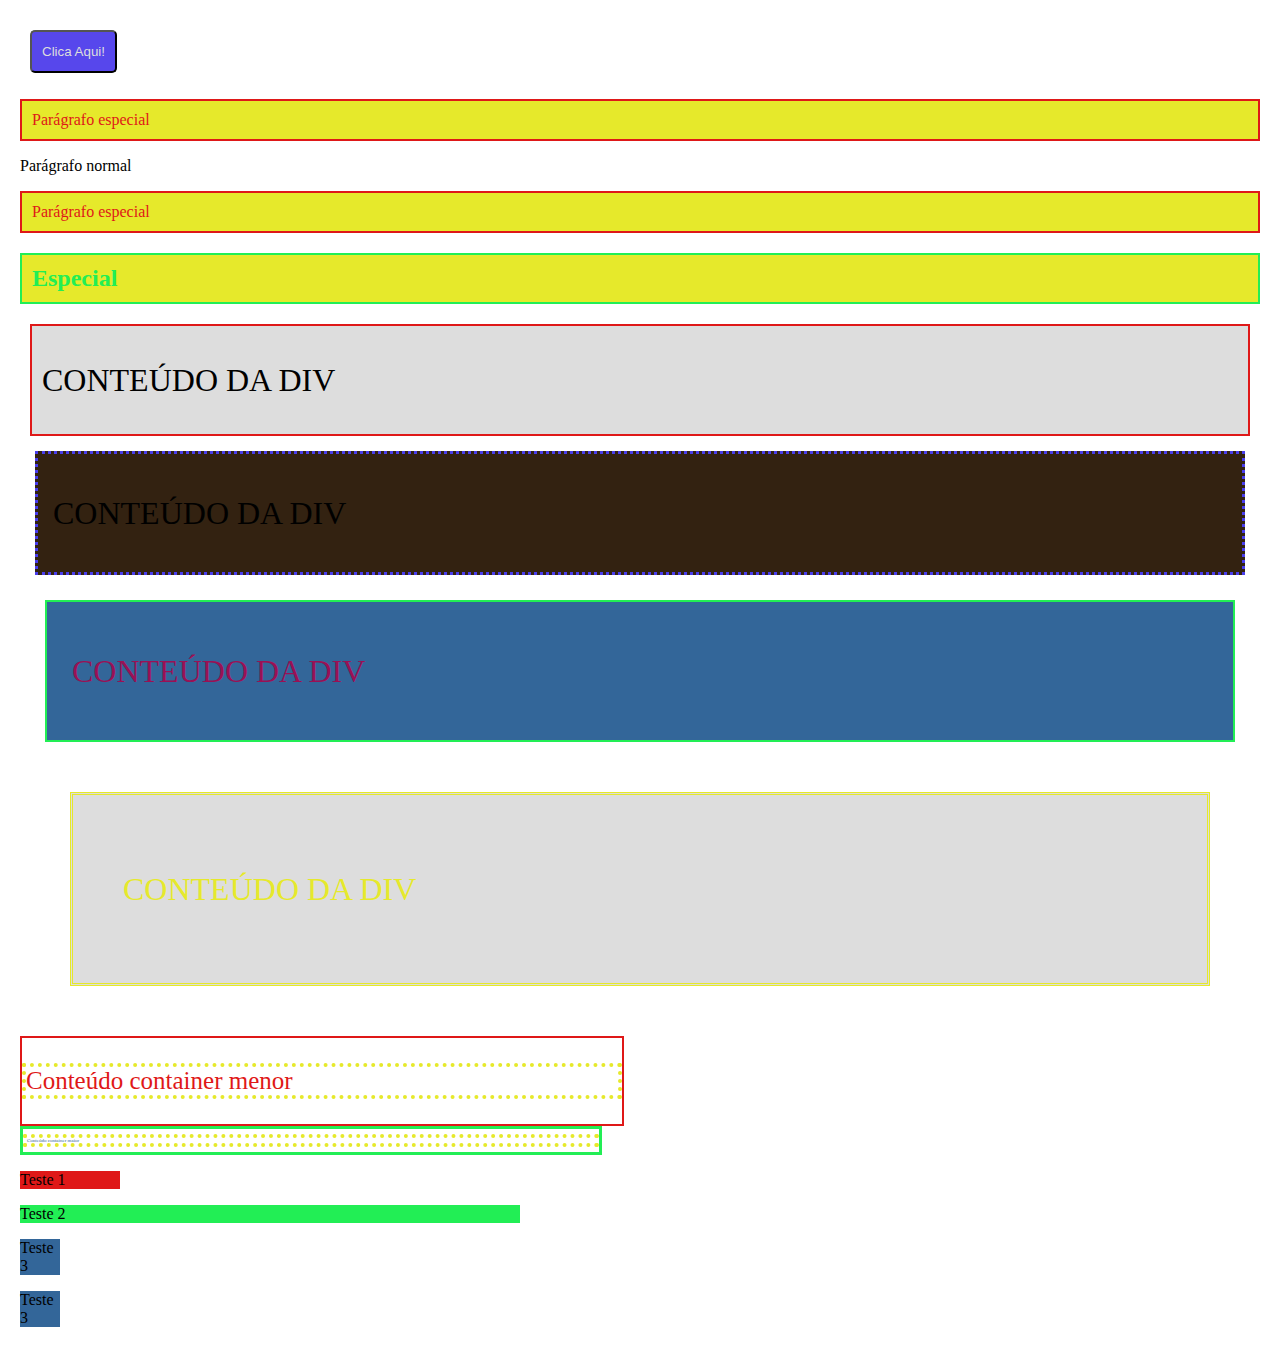
==== 5_funcionalidades_sass/index.html @ 6332918f "Funcionalidades SASS" ====
<!DOCTYPE html>
<html lang="pt-BR">
<head>
  <meta charset="UTF-8">
  <meta http-equiv="X-UA-Compatible" content="IE=edge">
  <meta name="viewport" content="width=device-width, initial-scale=1.0">
  <title>Funcionalidades SASS</title>
  <link rel="stylesheet" href="css/styles.css">
</head>
<body>
  <button class="btn">Clica Aqui!</button>
  <p class="p-esp">Parágrafo especial</p>
  <p>Parágrafo normal</p>
  <p class="p-esp">Parágrafo especial</p>
  <h2>Especial</h2>
  <div class="esp-menor">
    <p>Conteúdo da div</p>
  </div>

  <div class="esp-medio">
    <p>Conteúdo da div</p>
  </div>

  <div class="esp-maior">
    <p>Conteúdo da div</p>
  </div>

  <div class="esp-maior-ainda">
    <p>Conteúdo da div</p>
  </div>

  <div class="container-menor">
    <p class="fonte-grande">Conteúdo container menor</p>
  </div>

  <div class="container-maior">
    <p class="fonte-pequena">Conteúdo container maior</p>
  </div>
  <div class="teste-1">
    <p>Teste 1</p>
  </div>

  <div class="teste-2">
    <p>Teste 2</p>
  </div>

  <div class="teste-3">
    <p>Teste 3</p>
  </div>
  <div class="teste-3">
    <p>Teste 3</p>
  </div>
</body>
</html>
---- 5_funcionalidades_sass/css/styles.css ----
/*! sass --watch sass/styles.sass:css/styles.css*/
.btn {
  background-color: #5747EC;
  color: #DDD;
  padding: 12px 10px;
  border-radius: 5px;
  margin: 10px;
}

.esp-maior-ainda, .esp-maior, .esp-medio, .esp-menor {
  font-size: 2rem;
  line-height: 1.5rem;
  text-transform: uppercase;
}

h2 {
  color: #Df1818;
  background-color: #E6E92B;
  padding: 10px;
  border: 2px solid #Df1818;
}
h2:hover {
  border-color: #493DEC;
  color: #493DEC;
}

body {
  margin: 20px;
}

.p-esp {
  color: #Df1818;
  background-color: #E6E92B;
  padding: 10px;
  border: 2px solid #Df1818;
}
.p-esp:hover {
  border-color: #493DEC;
  color: #493DEC;
}

h2 {
  border-color: #2E5;
  color: #2E5;
}

.esp-menor {
  padding: 10px;
  margin: 10px;
  border: 2px solid #Df1818;
  color: #000;
  background-color: #DDD;
}

.esp-medio {
  padding: 15px;
  margin: 15px;
  border: 3px dotted #493DEC;
  color: #000;
  background-color: #321;
}

.esp-maior {
  padding: 25px;
  margin: 25px;
  border: 2px solid #2E5;
  color: #915;
  background-color: #369;
}

.esp-maior-ainda {
  padding: 50px;
  margin: 50px;
  border: 3px double #E6E92B;
  color: #E6E92B;
  background-color: #DDD;
}

.container-menor {
  width: 600px;
  border: 2px solid #Df1818;
}

.container-maior {
  border: 2px solid #Df1818;
  width: 36rem;
  border: 3px solid #2E5;
}

.fonte-pequena {
  font-size: 5px;
  color: #369;
  border: 4px dotted #E6E92B;
}

.fonte-grande {
  font-size: 25px;
  color: #Df1818;
  border: 4px dotted #E6E92B;
}

.teste-1 {
  width: 100px;
  background-color: #Df1818;
}

.teste-2 {
  width: 500px;
  background-color: #2E5;
}

.teste-3 {
  width: 40px;
  background-color: #369;
}

/*# sourceMappingURL=styles.css.map */
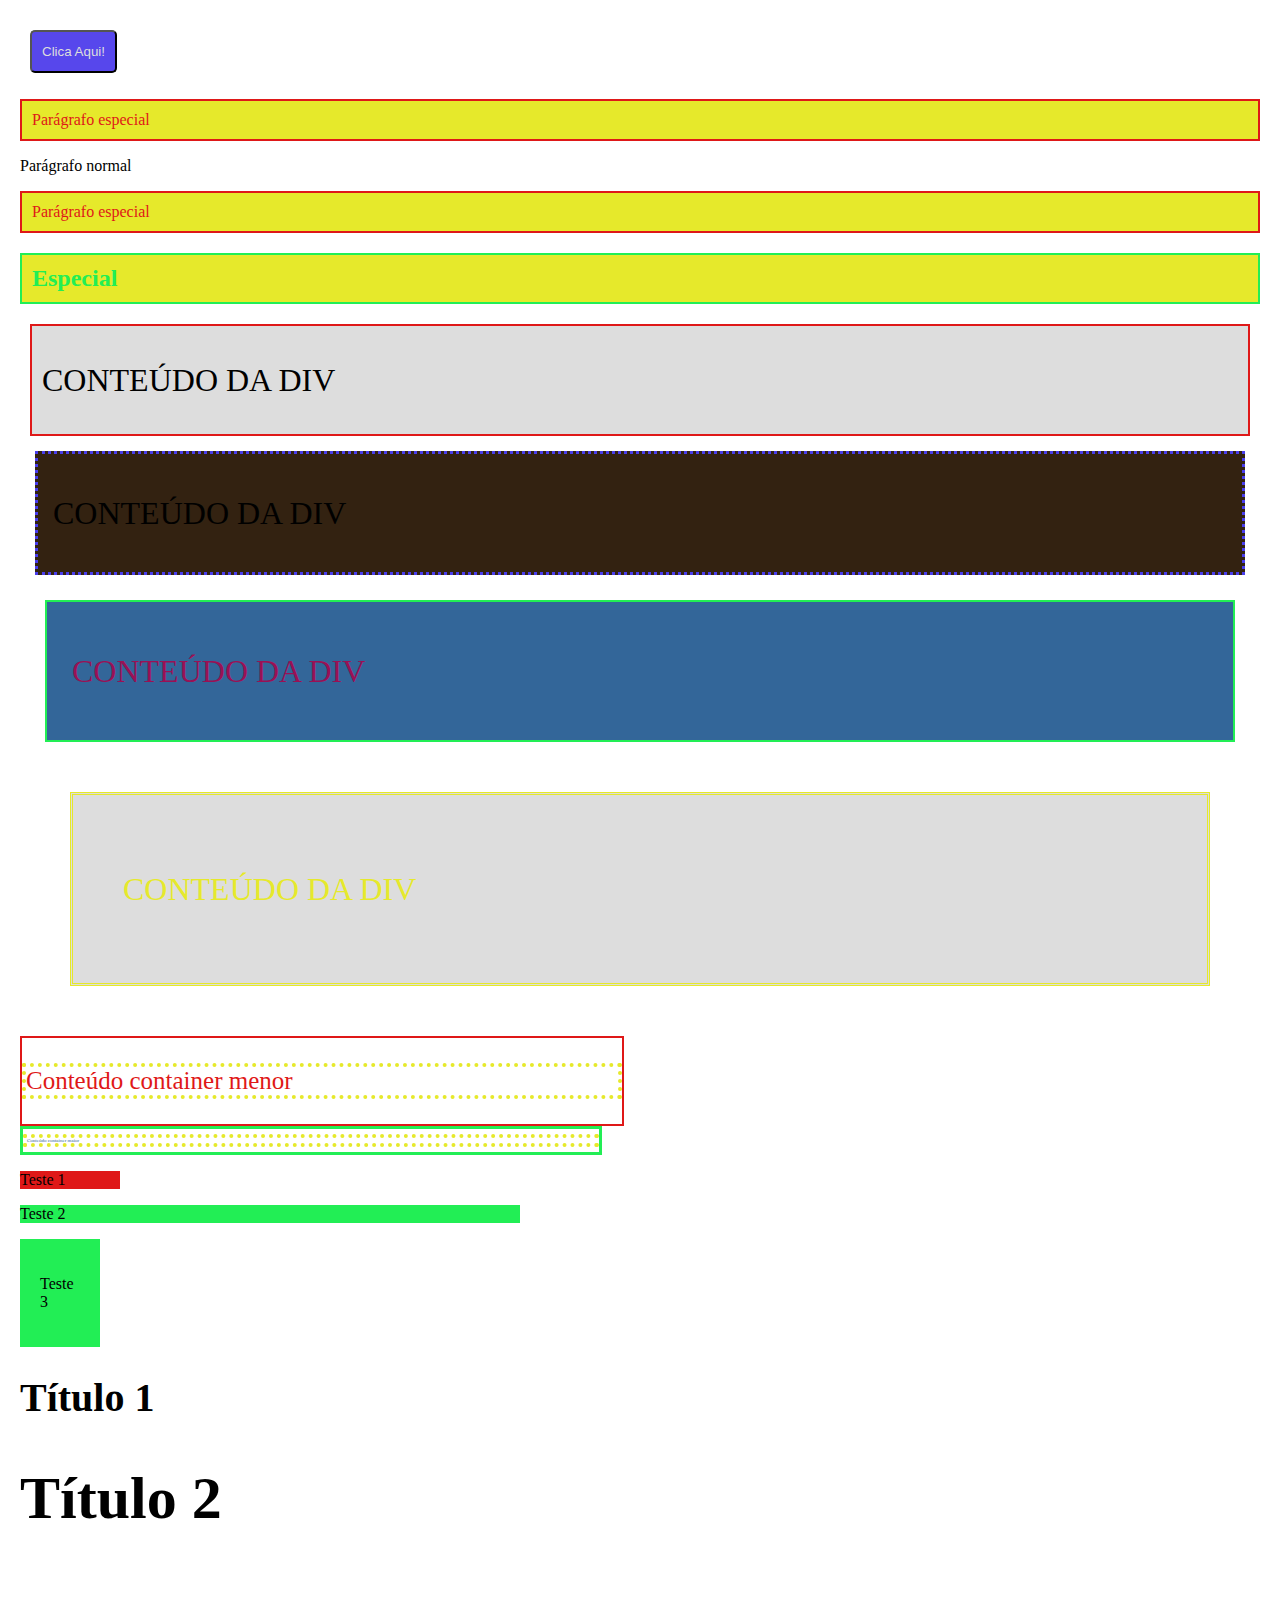
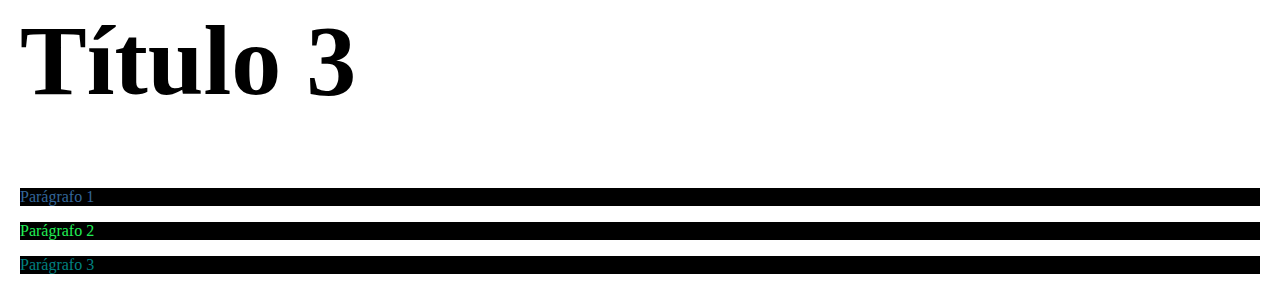
==== commit e90a092b: "Funcionalidades SASS" ====
--- a/5_funcionalidades_sass/index.html
+++ b/5_funcionalidades_sass/index.html
@@ -47,8 +47,11 @@
   <div class="teste-3">
     <p>Teste 3</p>
   </div>
-  <div class="teste-3">
-    <p>Teste 3</p>
-  </div>
+  <h1 class="title-40px">Título 1</h1>
+  <h1 class="title-60px">Título 2</h1>
+  <h1 class="title-100px">Título 3</h1>
+  <p class="p-1">Parágrafo 1</p>
+  <p class="p-2">Parágrafo 2</p>
+  <p class="p-3">Parágrafo 3</p>
 </body>
 </html>--- a/5_funcionalidades_sass/css/styles.css
+++ b/5_funcionalidades_sass/css/styles.css
@@ -111,7 +111,38 @@
 
 .teste-3 {
   width: 40px;
-  background-color: #369;
+  padding: 20px;
+  background-color: #2E5;
+}
+
+.title-40px {
+  font-size: 40px;
+  line-height: 48px;
+}
+
+.title-60px {
+  font-size: 60px;
+  line-height: 72px;
+}
+
+.title-100px {
+  font-size: 100px;
+  line-height: 120px;
+}
+
+.p-1 {
+  color: #369;
+  background-color: #000;
+}
+
+.p-2 {
+  color: #2E5;
+  background-color: #000;
+}
+
+.p-3 {
+  color: teal;
+  background-color: #000;
 }
 
 /*# sourceMappingURL=styles.css.map */
